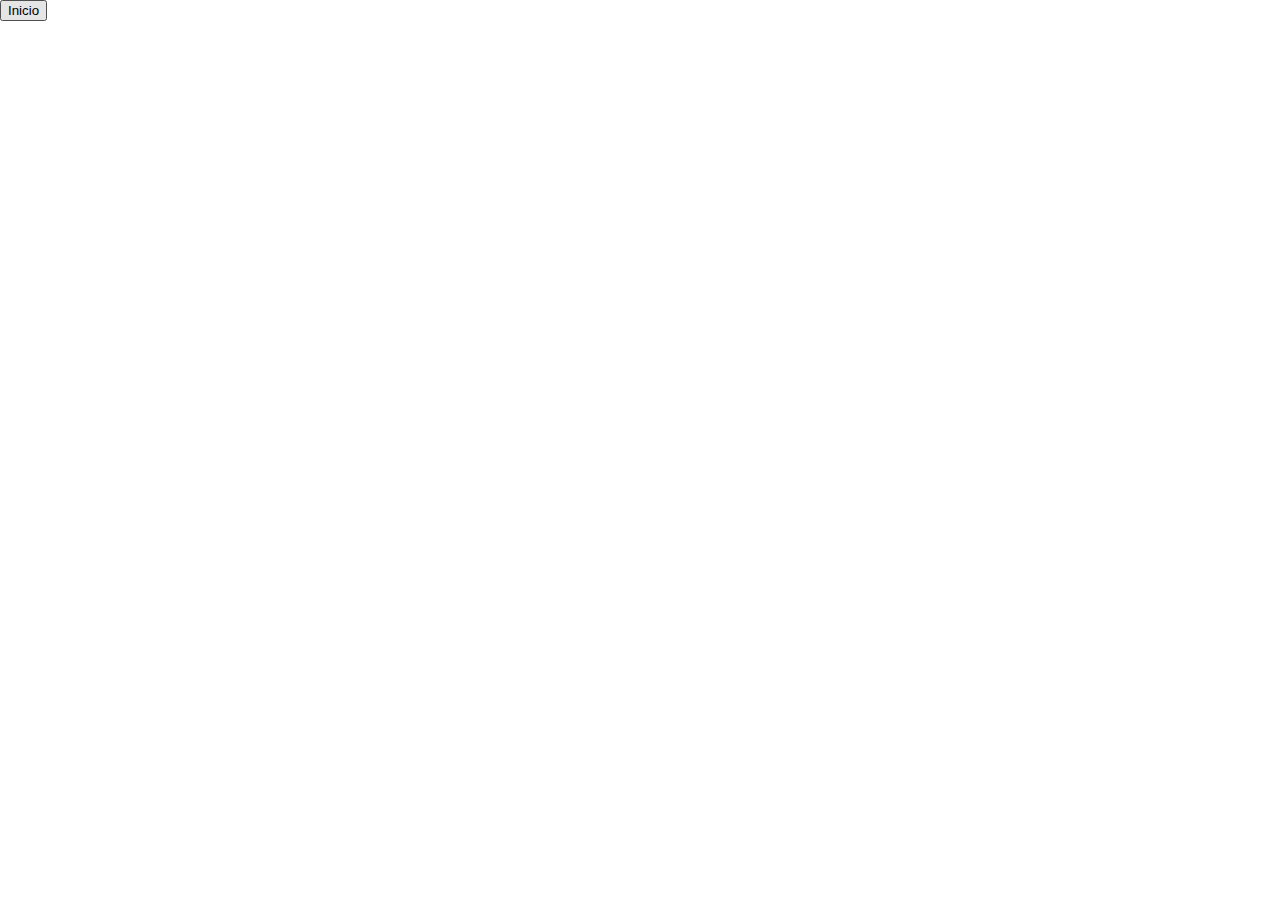
==== html/cartelera.html @ 920c17c4 "populares en proceso" ====
<!DOCTYPE html>
<html lang="en">
<head>
    <meta charset="UTF-8">
    <meta http-equiv="X-UA-Compatible" content="IE=edge">
    <meta name="viewport" content="width=device-width, initial-scale=1.0">
    <title>Document</title>
    <link href="https://cdn.jsdelivr.net/npm/bootstrap@5.0.2/dist/css/bootstrap.min.css" rel="stylesheet" integrity="sha384-EVSTQN3/azprG1Anm3QDgpJLIm9Nao0Yz1ztcQTwFspd3yD65VohhpuuCOmLASjC" crossorigin="anonymous">
    <link rel="stylesheet" href="../css/style.css">
</head>
<body>
    <div class="container-fluid">
        <div class="row">
            
        </div>
        <div class="row">
            <a href="../index.html"><button>Inicio</button></a>
        </div>
    </div>
    <script src="https://cdn.jsdelivr.net/npm/bootstrap@5.0.2/dist/js/bootstrap.bundle.min.js" integrity="sha384-MrcW6ZMFYlzcLA8Nl+NtUVF0sA7MsXsP1UyJoMp4YLEuNSfAP+JcXn/tWtIaxVXM" crossorigin="anonymous"></script>
    <script src="../js/index.js"></script>
    <script src="../js/pelicula.class.js"></script>
    <script src="../js/populares.class.js"></script>
    <script src="../js/cartelera.class.js"></script>
    <script src="../js/constant.js"></script>
</body>
</html>
---- css/style.css ----
body{
    margin: 0;
    padding: 0;
}
.container-fluid{
    min-height: 100vh;
    max-width: 100vw;
}
.card:hover{
    z-index: 20;
    transition: .5s;
    transform: scale(1.1);
}
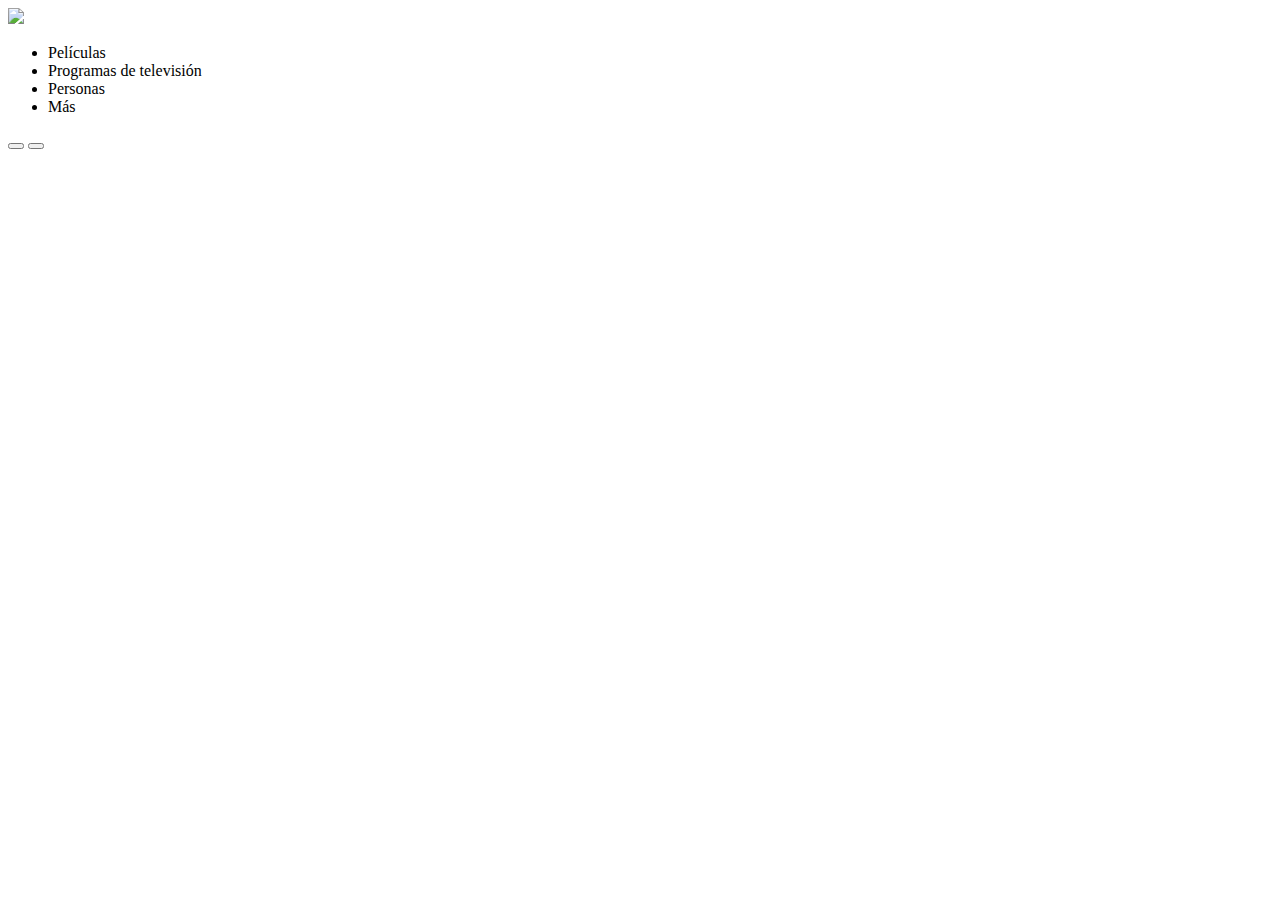
==== commit 1959bc58: "Update cartelera.html" ====
--- a/html/cartelera.html
+++ b/html/cartelera.html
@@ -4,24 +4,57 @@
     <meta charset="UTF-8">
     <meta http-equiv="X-UA-Compatible" content="IE=edge">
     <meta name="viewport" content="width=device-width, initial-scale=1.0">
-    <title>Document</title>
-    <link href="https://cdn.jsdelivr.net/npm/bootstrap@5.0.2/dist/css/bootstrap.min.css" rel="stylesheet" integrity="sha384-EVSTQN3/azprG1Anm3QDgpJLIm9Nao0Yz1ztcQTwFspd3yD65VohhpuuCOmLASjC" crossorigin="anonymous">
-    <link rel="stylesheet" href="../css/style.css">
+    <title>The Movie Database - Cartelera</title>
+    <link href="https://cdn.jsdelivr.net/npm/bootstrap@5.2.0-beta1/dist/css/bootstrap.min.css" rel="stylesheet" integrity="sha384-0evHe/X+R7YkIZDRvuzKMRqM+OrBnVFBL6DOitfPri4tjfHxaWutUpFmBp4vmVor" crossorigin="anonymous">
+    <link rel="stylesheet" href="../css/cartelera.css">
 </head>
 <body>
-    <div class="container-fluid">
-        <div class="row">
-            
+    <body>
+        <header>
+            <img src="./img/logo.png">
+            <ul class="menu">
+                <li>
+                    Películas
+                </li>
+                <li>
+                    Programas de televisión
+                </li>
+                <li>
+                    Personas
+                </li>
+                <li>
+                    Más
+                </li>
+            </ul>
+        </header>
+        <div class="container">
+            <div class="row justify-content-center">
+            <!-- Carousel -->
+            <div id="demo" class="carousel slide col-6" data-bs-ride="carousel">
+            <!-- Indicators/dots -->
+            <!--<div class="carousel-indicators">
+                <button type="button" data-bs-target="#demo" data-bs-slide-to="0" class="active"></button>
+                <button type="button" data-bs-target="#demo" data-bs-slide-to="1"></button>
+                <button type="button" data-bs-target="#demo" data-bs-slide-to="2"></button>
+            </div>-->
+                <!-- The slideshow/carousel -->
+                <div class="carousel-inner"></div>
+                    <!-- Left and right controls/icons -->
+                    <button class="carousel-control-prev" type="button" data-bs-target="#demo" data-bs-slide="prev">
+                        <span class="carousel-control-prev-icon"></span>
+                    </button>
+                    <button class="carousel-control-next" type="button" data-bs-target="#demo" data-bs-slide="next">
+                        <span class="carousel-control-next-icon"></span>
+                    </button>
+                </div>
+            </div>
         </div>
-        <div class="row">
-            <a href="../index.html"><button>Inicio</button></a>
-        </div>
-    </div>
-    <script src="https://cdn.jsdelivr.net/npm/bootstrap@5.0.2/dist/js/bootstrap.bundle.min.js" integrity="sha384-MrcW6ZMFYlzcLA8Nl+NtUVF0sA7MsXsP1UyJoMp4YLEuNSfAP+JcXn/tWtIaxVXM" crossorigin="anonymous"></script>
-    <script src="../js/index.js"></script>
-    <script src="../js/pelicula.class.js"></script>
-    <script src="../js/populares.class.js"></script>
-    <script src="../js/cartelera.class.js"></script>
-    <script src="../js/constant.js"></script>
+        <script src="../js/index.js"></script>
+        <script src="../js/cartelera.class.js"></script>
+        <script src="../js/constant.js"></script>
+        <script src="../js/pelicula.class.js"></script>
+        <script src="https://cdn.jsdelivr.net/npm/bootstrap@5.2.0-beta1/dist/js/bootstrap.bundle.min.js" integrity="sha384-pprn3073KE6tl6bjs2QrFaJGz5/SUsLqktiwsUTF55Jfv3qYSDhgCecCxMW52nD2" crossorigin="anonymous"></script>
+    </body>
+    </html>
 </body>
-</html>+</html>
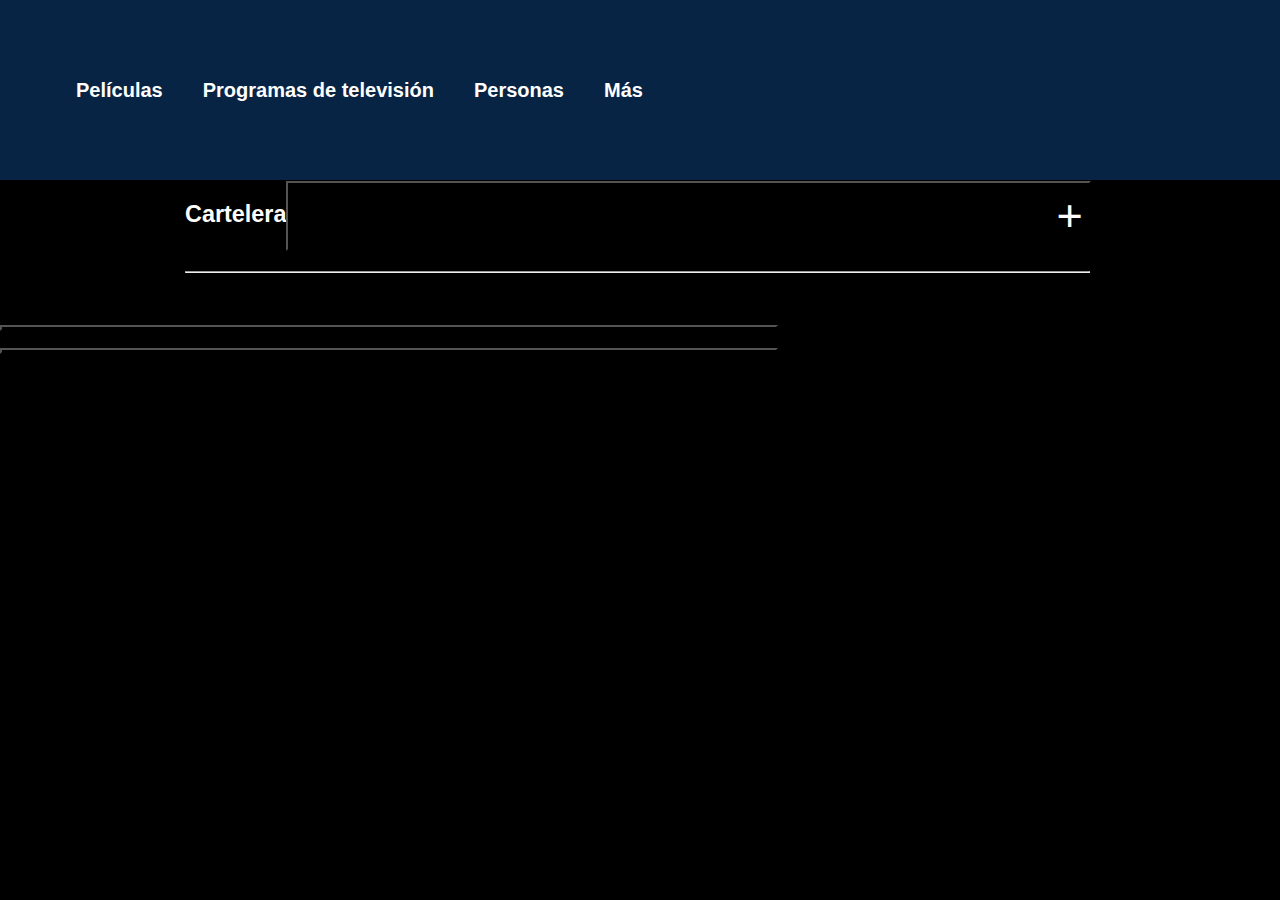
==== commit 323616d2: "Update cartelera.html" ====
--- a/html/cartelera.html
+++ b/html/cartelera.html
@@ -27,6 +27,11 @@
                 </li>
             </ul>
         </header>
+        <div class="top">
+            <h3>Cartelera</h3>
+            <button type="submit">+</button>
+        </div>
+        <hr>
         <div class="container">
             <div class="row justify-content-center">
             <!-- Carousel -->
--- a/css/cartelera.css
+++ b/css/cartelera.css
@@ -0,0 +1,102 @@
+*{
+    font-family: -apple-system, BlinkMacSystemFont, 'Segoe UI', Roboto, Oxygen, Ubuntu, Cantarell, 'Open Sans', 'Helvetica Neue', sans-serif;
+}
+
+body{
+    margin: 0%;
+    background-color: black;
+    color: white;
+    font-size: 20px;
+}
+
+header>img{
+    height: 230px;
+    margin-bottom: 20px;
+}
+
+header{
+    font-size: 20px;
+    background-color: #082444;
+    color: white;
+    height: 20vh;
+    border-bottom: 1px solid black;
+    display: flex;
+    align-items: center;
+    font-weight: bold;
+}
+
+h3, hr{
+    margin-top: 20px;
+    margin-left: 185px;
+}
+
+hr{
+    margin-right: 190px;
+}
+
+ul{
+    display: flex;
+}
+
+.menu> li{
+    list-style: none;
+    padding: 20px;
+    transition: 1s;
+}
+
+.menu> li:hover{
+    background-color: white;
+    color: #082444;
+}
+
+.container{
+    padding-top: 3vh;
+}
+
+
+.carousel-item > img{
+    height: 50vh;
+    width: 18.9vw;
+    padding-left: 53px;
+}
+
+
+.carousel-control-next{
+    background-color: black;
+    opacity: 1;
+}
+
+.carousel-control-prev{
+    background-color: black;
+    opacity: 1;
+}
+
+.datos{
+    display: flex;
+    justify-content: center;
+}
+
+.datos > div{
+    padding: 15px;
+}
+
+button{
+    background-color: black;
+    font-size: 45px;
+    color: white;
+    padding-left: 60vw;
+    transition: 1s;
+}
+
+button:hover{
+    color: rgb(134, 0, 0);
+}
+
+.top{
+    display: flex;
+}
+
+.titulo{
+    width: 10vw;
+    font-size: 16px;
+}
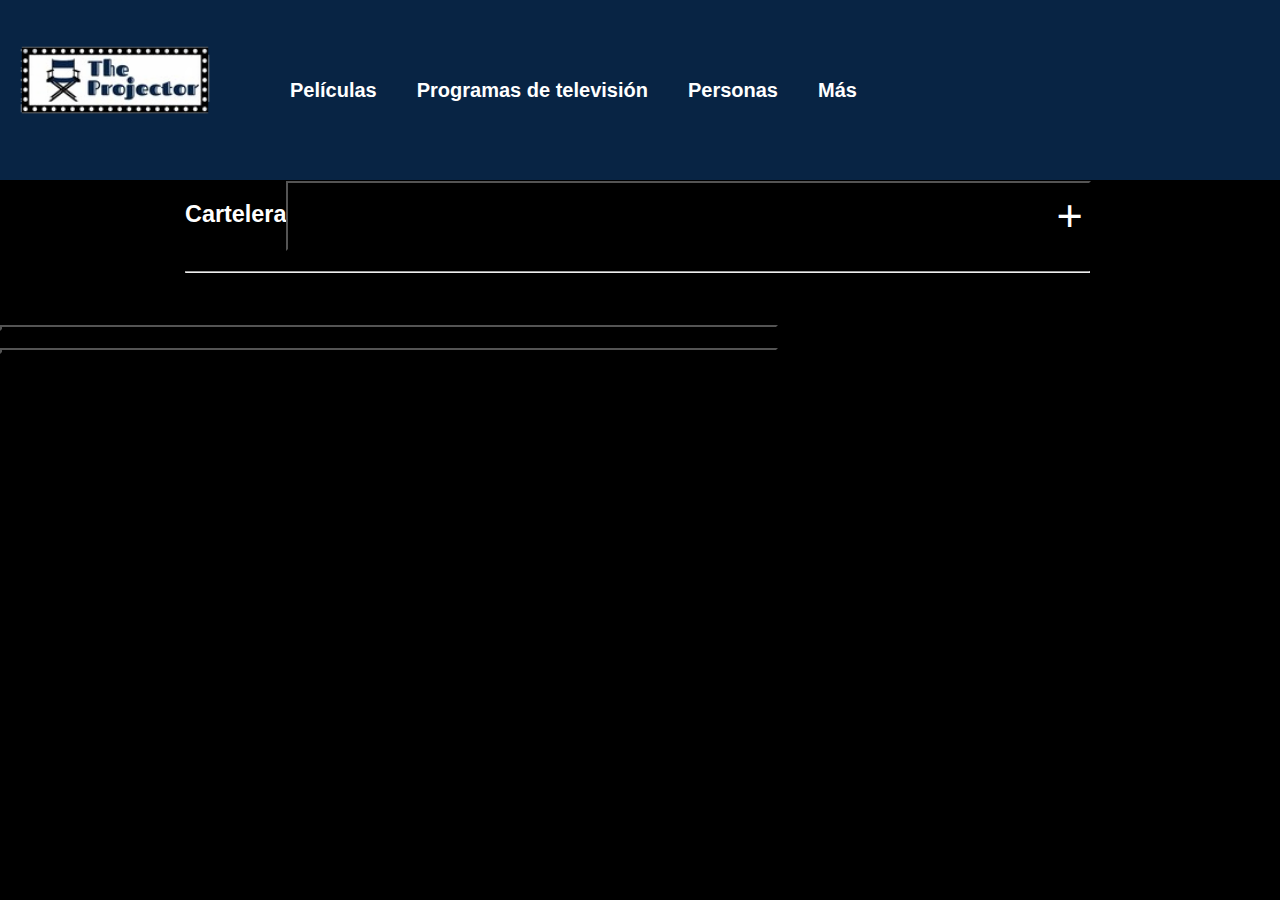
==== commit ad08713c: "Update cartelera.html" ====
--- a/html/cartelera.html
+++ b/html/cartelera.html
@@ -11,7 +11,7 @@
 <body>
     <body>
         <header>
-            <img src="./img/logo.png">
+            <img src="../img/logo2.png">
             <ul class="menu">
                 <li>
                     Películas
@@ -35,7 +35,7 @@
         <div class="container">
             <div class="row justify-content-center">
             <!-- Carousel -->
-            <div id="demo" class="carousel slide col-6" data-bs-ride="carousel">
+            <div id="demo" class="carousel slide col-4" data-bs-ride="carousel">
             <!-- Indicators/dots -->
             <!--<div class="carousel-indicators">
                 <button type="button" data-bs-target="#demo" data-bs-slide-to="0" class="active"></button>
